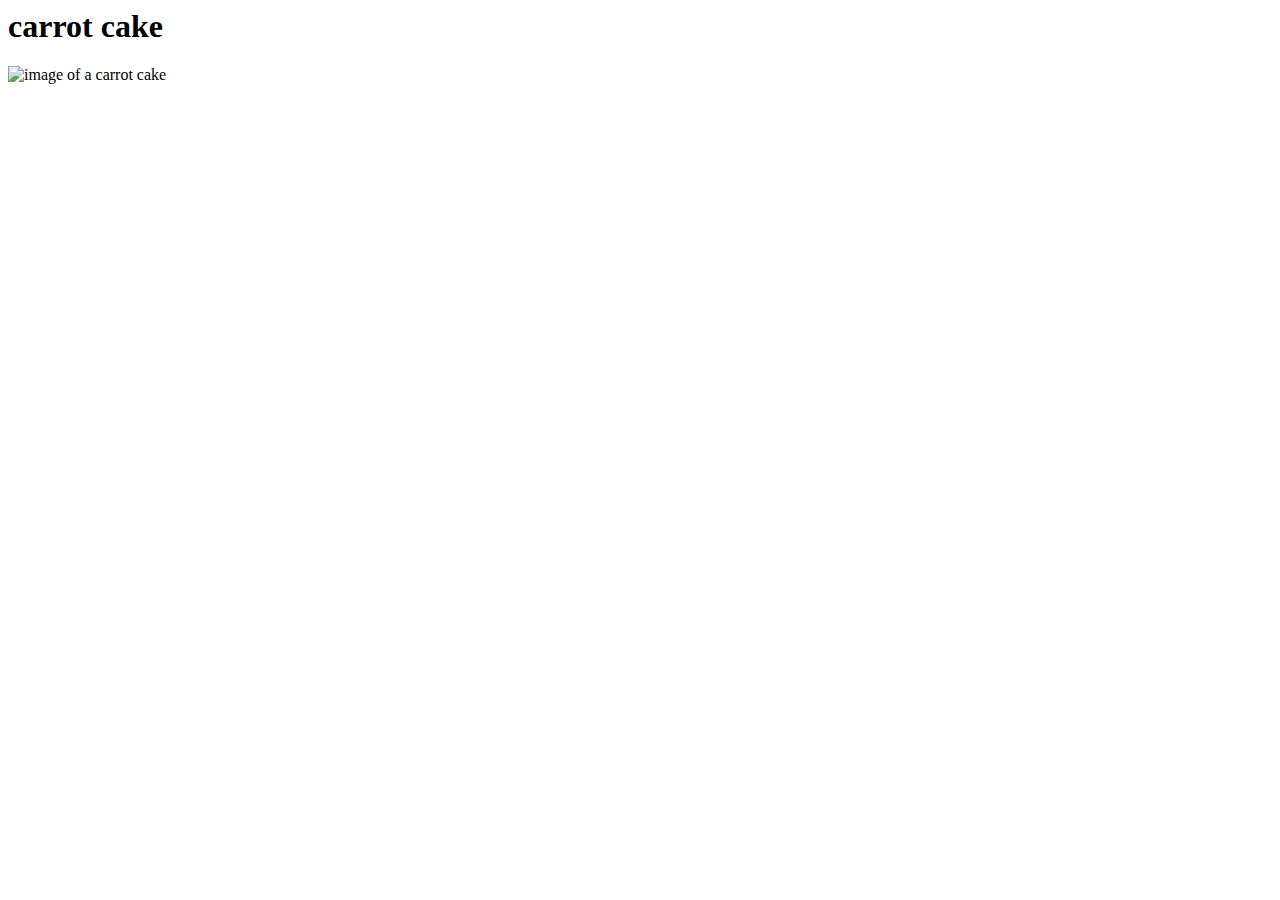
==== carrot_cake.html @ 44fc1530 "add carrot cake image to the recipe webpage" ====
<DOCTYPE html>

<html lang="en">  
     <head>
        <meta charset="UTF-8">
         <title>carrot cake</title>
    </head>

    <h1>carrot cake</h1>
    <img src="carrotcake.png" alt="image of a carrot cake">
</html>
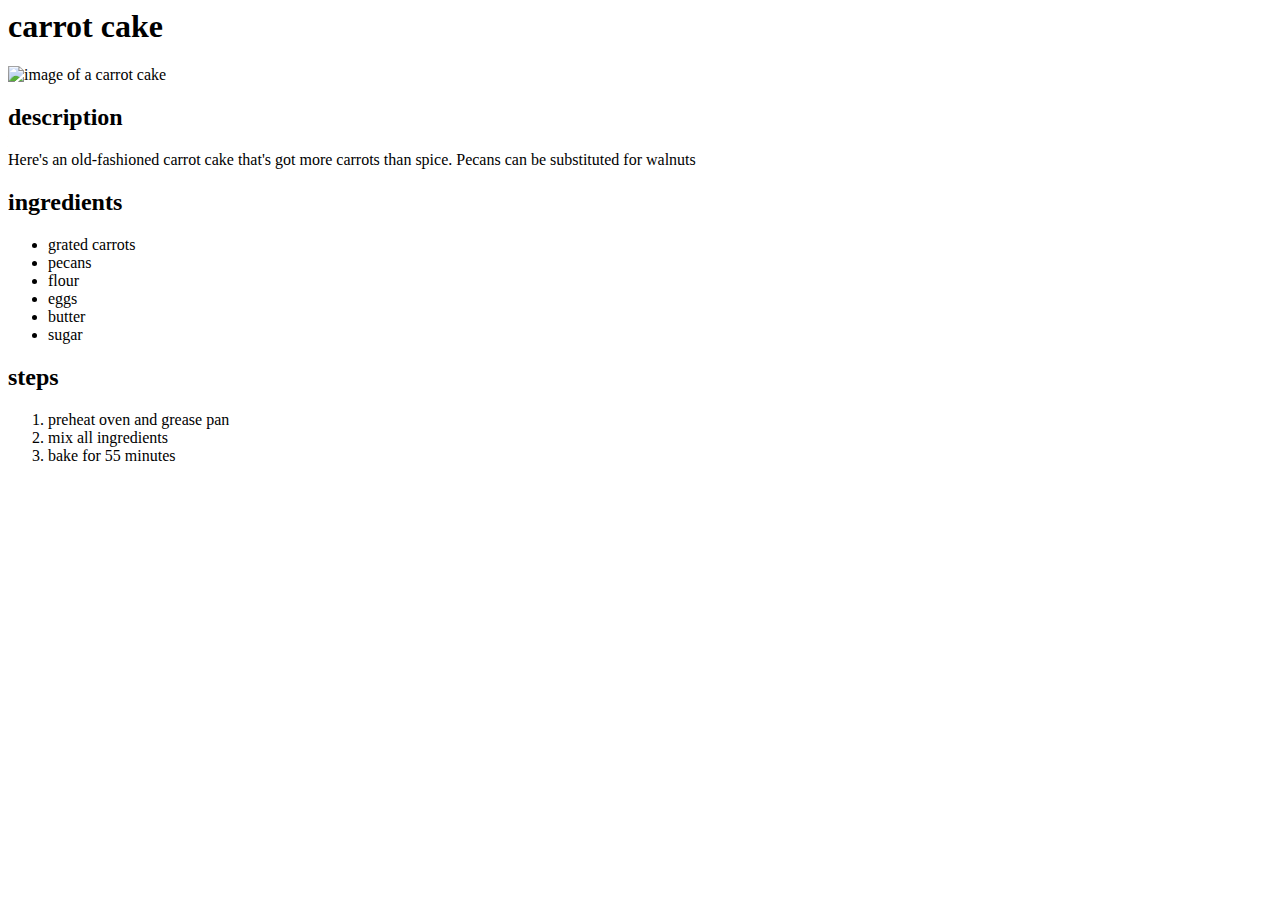
==== commit 9d08e4a5: "add description, ingredients, and steps to the recipe" ====
--- a/carrot_cake.html
+++ b/carrot_cake.html
@@ -7,5 +7,22 @@
     </head>
 
     <h1>carrot cake</h1>
-    <img src="carrotcake.png" alt="image of a carrot cake">
+    <img src="./recipes/carrotcake.png" alt="image of a carrot cake">
+    <h2>description</h2>
+    <p>Here's an old-fashioned carrot cake that's got more carrots than spice. Pecans can be substituted for walnuts</p>
+    <h2>ingredients</h2>
+    <ul>
+        <li>grated carrots</li>
+        <li>pecans</li>
+        <li>flour</li>
+        <li>eggs</li>
+        <li>butter</li>
+        <li>sugar</li>
+    </ul>
+    <h2>steps</h2>
+    <ol>
+        <li>preheat oven and grease pan</li>
+        <li>mix all ingredients</li>
+        <li>bake for 55 minutes</li>
+    </ol>    
 </html>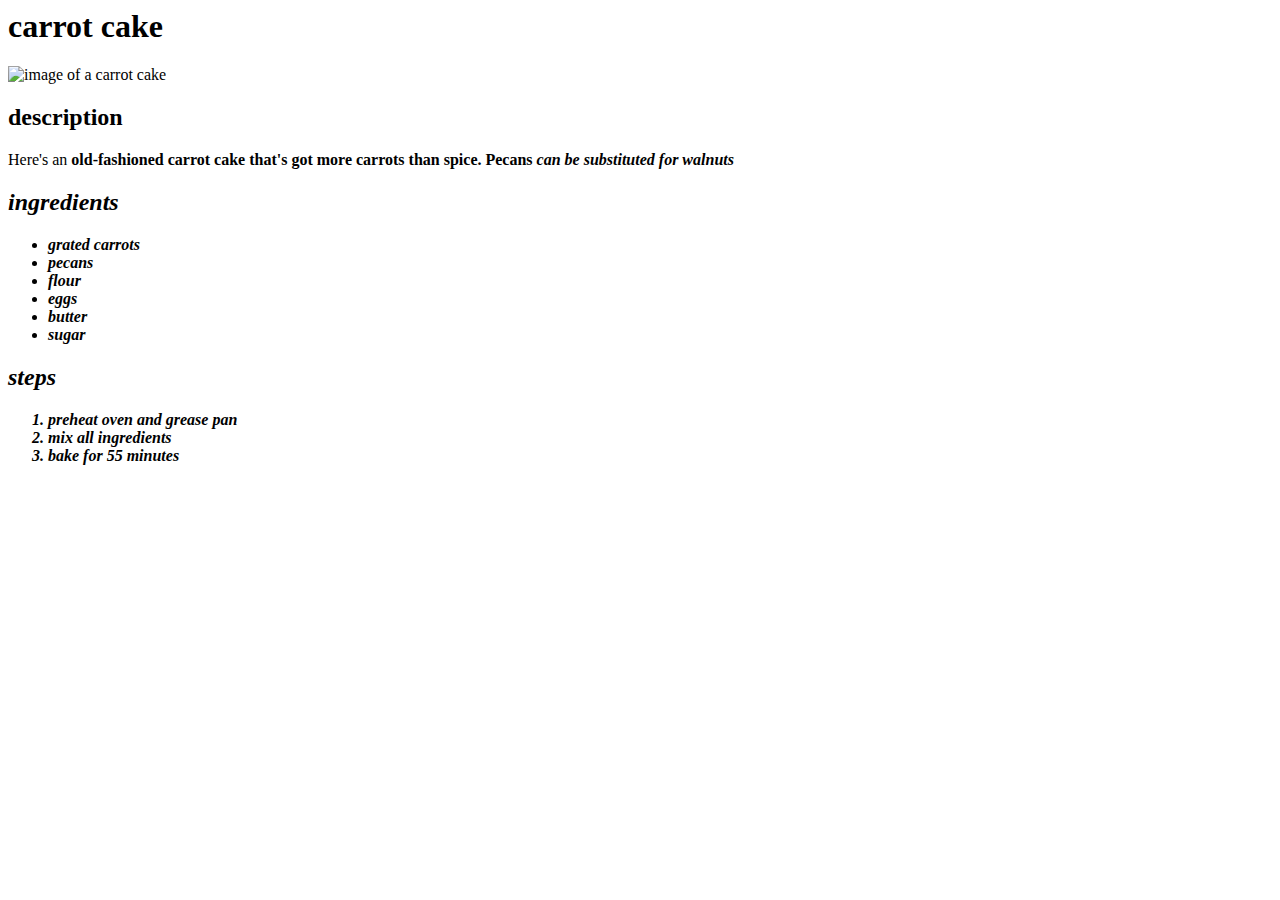
==== commit 504d82eb: "add emphasis to the description" ====
--- a/carrot_cake.html
+++ b/carrot_cake.html
@@ -9,7 +9,7 @@
     <h1>carrot cake</h1>
     <img src="./recipes/carrotcake.png" alt="image of a carrot cake">
     <h2>description</h2>
-    <p>Here's an old-fashioned carrot cake that's got more carrots than spice. Pecans can be substituted for walnuts</p>
+    <p>Here's an <strong>old-fashioned<strong> carrot cake that's got more carrots than spice. Pecans <em>can<em> be substituted for walnuts</p>
     <h2>ingredients</h2>
     <ul>
         <li>grated carrots</li>
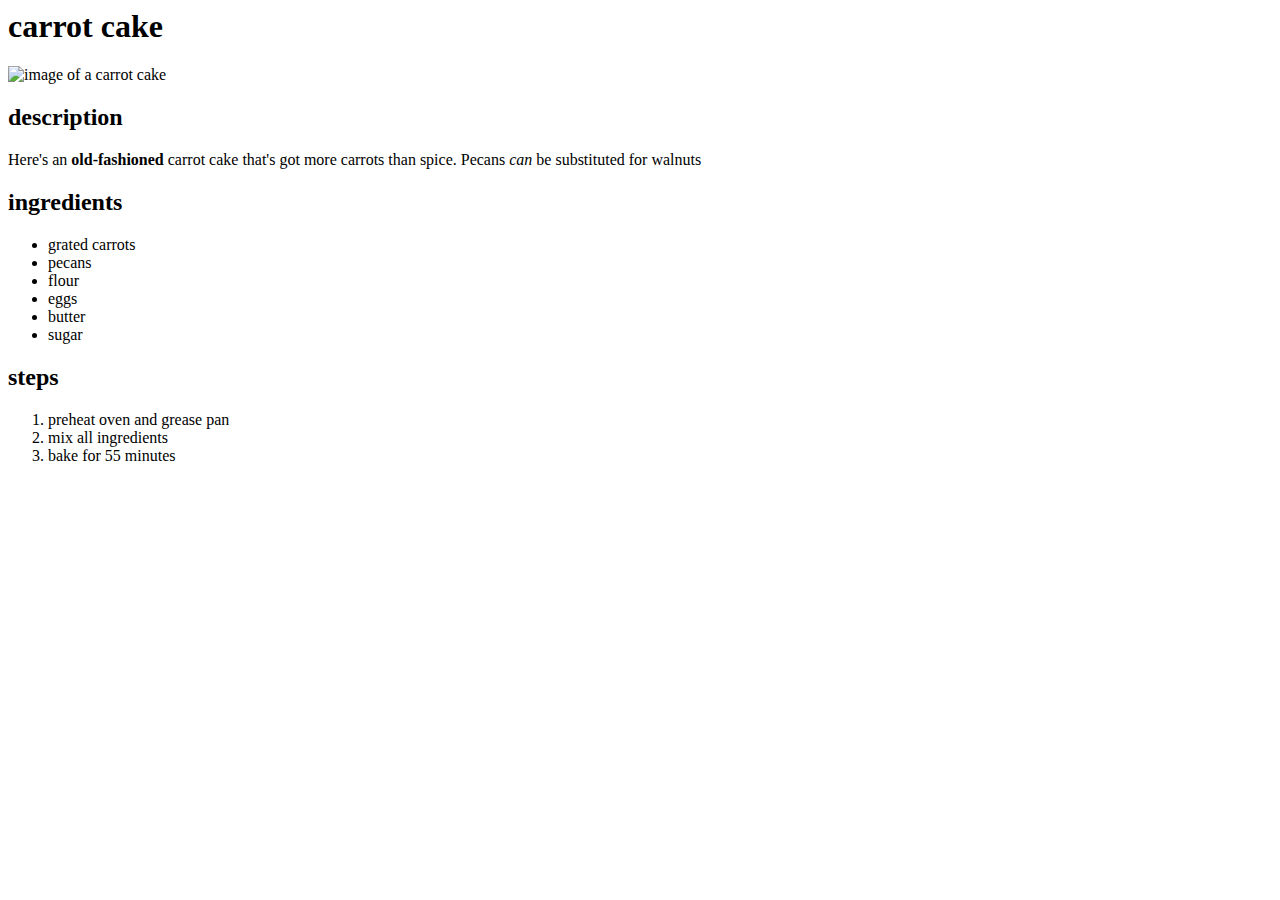
==== commit be75f049: "correct emphasis elements" ====
--- a/carrot_cake.html
+++ b/carrot_cake.html
@@ -9,7 +9,7 @@
     <h1>carrot cake</h1>
     <img src="./recipes/carrotcake.png" alt="image of a carrot cake">
     <h2>description</h2>
-    <p>Here's an <strong>old-fashioned<strong> carrot cake that's got more carrots than spice. Pecans <em>can<em> be substituted for walnuts</p>
+    <p>Here's an <strong>old-fashioned</strong> carrot cake that's got more carrots than spice. Pecans <em>can</em> be substituted for walnuts</p>
     <h2>ingredients</h2>
     <ul>
         <li>grated carrots</li>
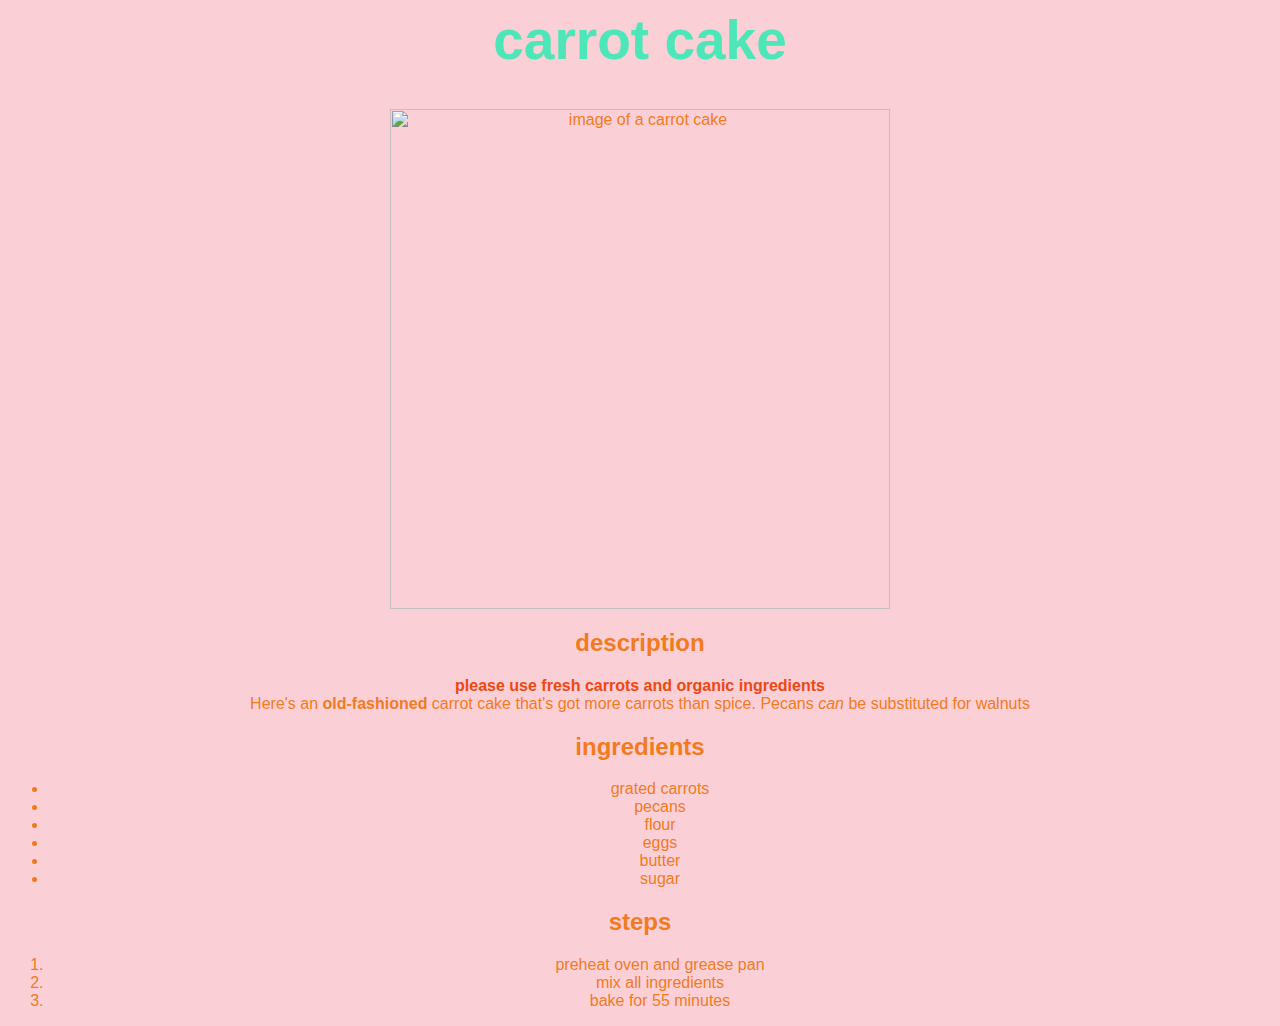
==== commit 6a7fff12: "add stle.css to carrot_cake.html" ====
--- a/carrot_cake.html
+++ b/carrot_cake.html
@@ -4,12 +4,14 @@
      <head>
         <meta charset="UTF-8">
          <title>carrot cake</title>
+         <link rel="stylesheet" href="style.css">
     </head>
 
     <h1>carrot cake</h1>
     <img src="./recipes/carrotcake.png" alt="image of a carrot cake">
     <h2>description</h2>
-    <p>Here's an <strong>old-fashioned</strong> carrot cake that's got more carrots than spice. Pecans <em>can</em> be substituted for walnuts</p>
+    <div class="alert-text">please use fresh carrots and organic ingredients</div>
+    <div id="intro">Here's an <strong>old-fashioned</strong> carrot cake that's got more carrots than spice. Pecans <em>can</em> be substituted for walnuts</div>
     <h2>ingredients</h2>
     <ul>
         <li>grated carrots</li>
--- a/style.css
+++ b/style.css
@@ -0,0 +1,18 @@
+* {
+    color: rgba(241, 115, 12, 0.932);
+    background-color: rgb(250, 207, 214);
+    text-align: center;
+    font-family: "arial"
+}
+h1 {
+    color: rgb(76, 230, 184);
+    font-size: 55px
+}
+img {
+    height: auto;
+    width: 500px
+}
+.alert-text {
+    color: hsl(15, 87%, 50%);
+    font-weight: bold
+}
